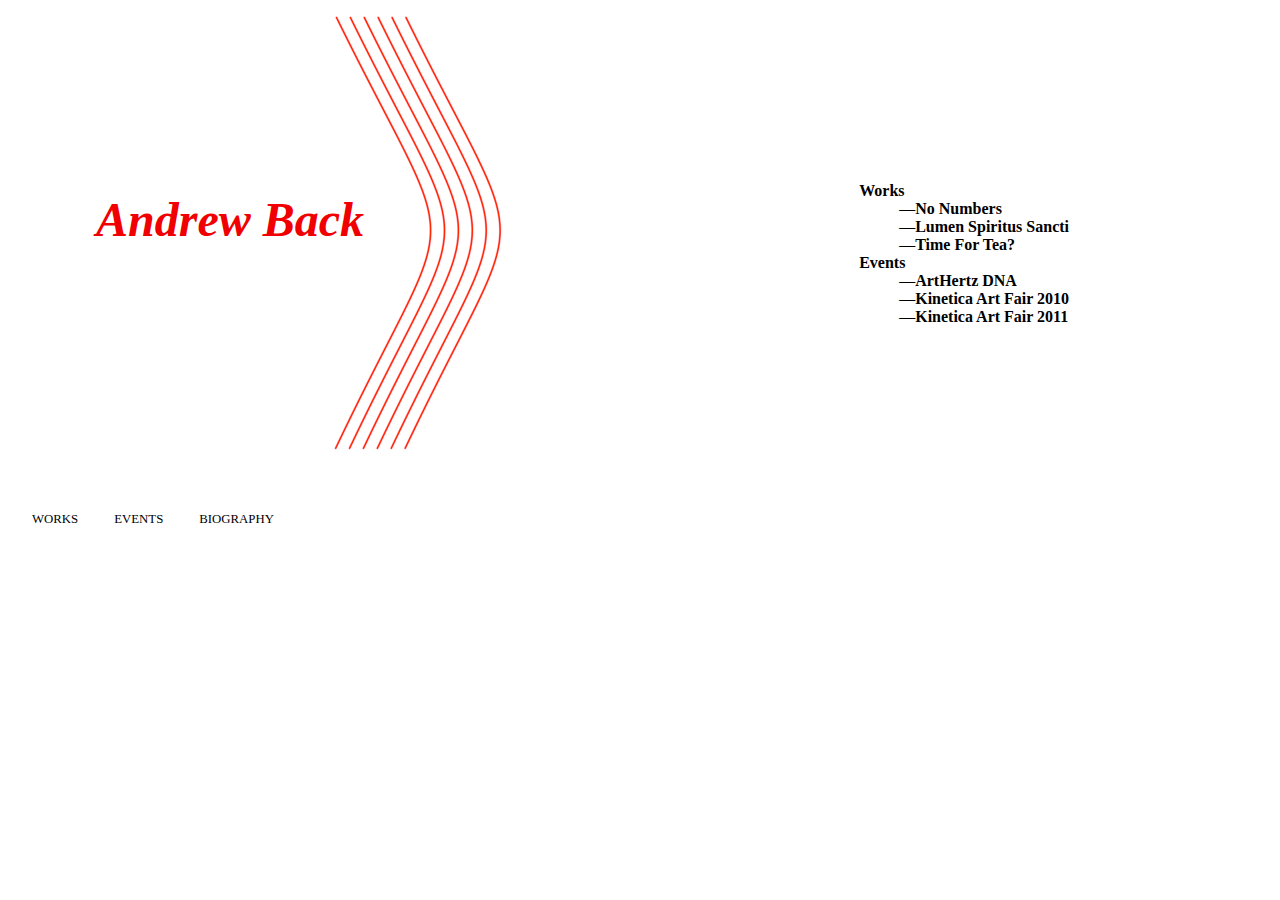
==== index.html @ 9c2f45ce "initial" ====
<!DOCTYPE html>
<html lang='en'>
<head>
	<meta http-equiv='Content-Type' content='text/html; charset=utf-8'>
	<title>Andrew Back &mdash; digital artist</title>
	<meta name='description' content='digital artist.'>
	<meta name='keywords' content='art,artist,open,source,hardware,development,geek,tea'>
	<link rel='canonical' href='http://andrewback.net'>
	<link rel='stylesheet' href='style.css' type='text/css' media='screen' charset='utf-8'>
</head>
<body>
	<div class='index page'>
		<div class="title">
			<h1><a class='fn url' href='/' title='home'>Andrew Back</a></h1>
			<img src="images/arrows-small.png"/>
		</div>
		<div class='nav'>
			<ul>
				<li><a href='works'>Works</a>
					<ul>
						<li><a href='works/No-Numbers' title='No Numbers'>No Numbers</a></li>
						<li><a href='works/LSS' title='Lumen Spiritus Sancti'>Lumen Spiritus Sancti</a></li>
						<li><a href='works/Time-For-Tea' title='Time For Tea?'>Time For Tea?</a></li>
					</ul>
				</li>
				<li><a href='events'>Events</h2>
					<ul>
						<li><a href='events#DNA' title='ArtHertz DNA'>ArtHertz DNA</a></li>
						<li><a href='events#kinetica-2010' title='Kinetica Art Fair 2010'>Kinetica Art Fair 2010</a></li>
						<li><a href='events#kinetica-2011' title='Kinetica Art Fair 2011'>Kinetica Art Fair 2011</a></li>
					</ul>
				</li>
			</ul>
		</div>
		<div class='footer'>
			<ul>
				<li><a href='/works'>Works</a></li>
				<li><a href='/events'>Events</a></li>
				<li><a href='/bio'>Biography</a></li>
			</ul>
		</div>
	</div>
</body>
</html>
---- style.css ----
body {
	background-color: #fff;
	font-family: Palatino, 'Palatino Linotype', Times, 'Times New Roman', serif;
	margin: 0;
	padding: 0;
}


.title {
	margin: 0;
	font-style: italic;
	text-align: left;
	padding: 0;
}

.index .title {
	display: block;
	float: left;
	width: 60%;
}

.title img {
	position: absolute;
	top: 0px;
	left: 25%;
	z-index: -1;
}

h1 {
	font-size: 3em;
	padding: 0 0.8em;
}

.index h1 {
	padding: 160px 8em 180px 2em;
	float: left;
}

.nav {
	float: left;
	width: 30%;
	margin: 0 2%;
	padding: 13% 2%;
}

h1 a,
h1 a:visited {
	text-decoration: none;
	color: #F00000;
}

a,
a:visited {
	text-decoration: none;
	color: #000000;
	font-weight: bold;
}

ul {
	list-style: none;
}

ul ul {
	list-style: none;
}

ul ul li:before {
	content: "—";
}

.text {
	padding-bottom: 2em;
	padding: 0 2em 2em;
	width: 75%;
	max-width: 35em;
	line-height: 1.2em;
}

.text img {
	width: 100%;
}

.footer {
	clear: both;
	width: 100%;
}

.footer ul,
.footer li {
	display: inline;
	list-style: none;
	padding: 1em;
}

.footer a,
.footer a:visited {
	text-transform: uppercase;
	font-size: 0.8em;
	text-decoration: none;
	color: #000;
	font-weight: normal;
}

img.gallery {
	display: none;
}

a:hover {
	text-decoration: underline;
	color: #F00000;
}

blockquote {
	font-style: italic;
}


@media screen and (max-width: 640px) {
	.title,
	.index .title,
	h1,
	.index h1,
	.nav,
	.text,
	.footer {
		float: none;
		width: auto;
		padding-right: 0;
		margin-right: 0;
	}
	.text {
		padding-right: 1em;
	}
	.index h1 {
		padding-right: 50%;
		padding-left: 1.2em;
	}
	.title img {
		left: 37%;
	}
}
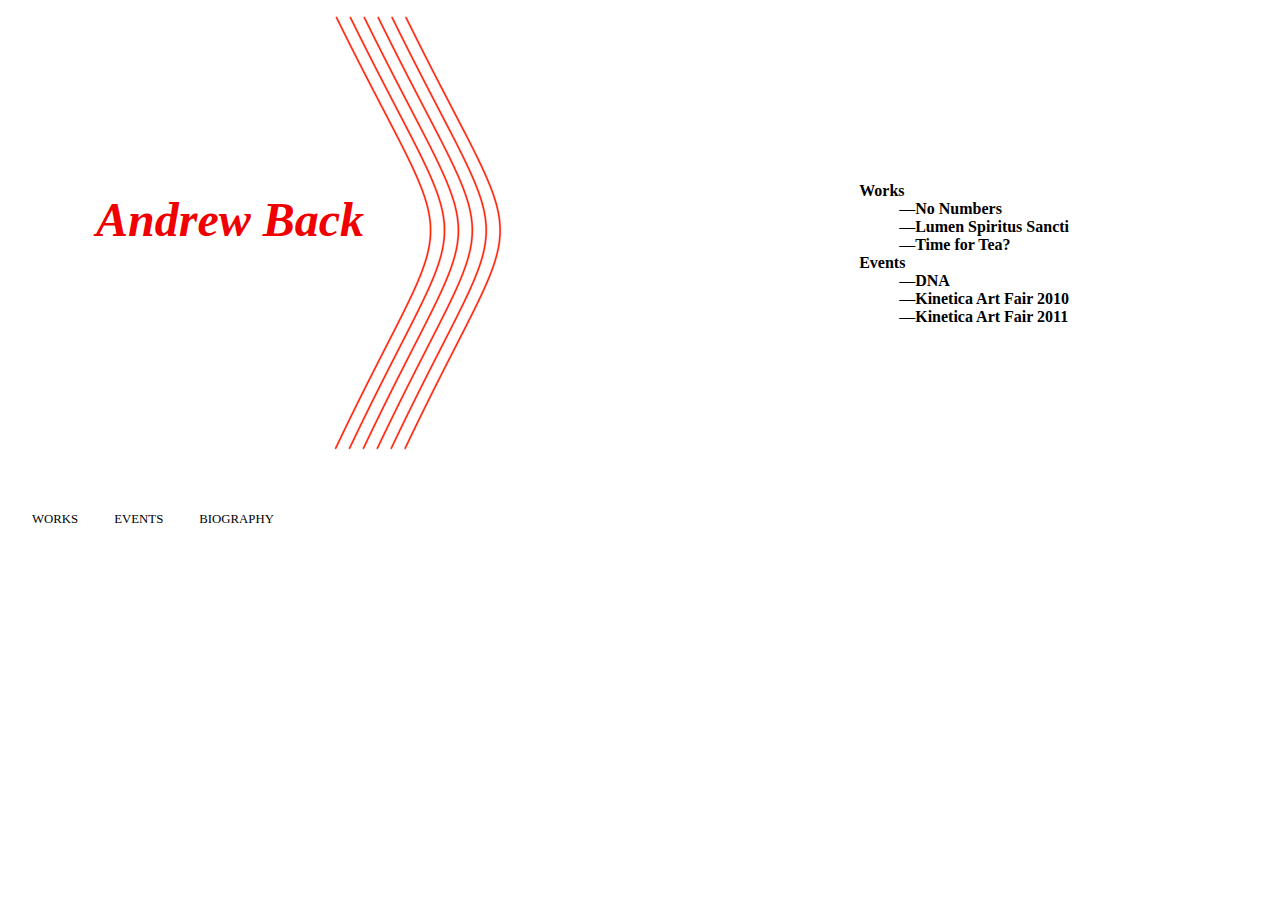
==== commit bdb6f07f: "Various tweaks and additional info." ====
--- a/index.html
+++ b/index.html
@@ -20,12 +20,12 @@
 					<ul>
 						<li><a href='works/No-Numbers' title='No Numbers'>No Numbers</a></li>
 						<li><a href='works/LSS' title='Lumen Spiritus Sancti'>Lumen Spiritus Sancti</a></li>
-						<li><a href='works/Time-For-Tea' title='Time For Tea?'>Time For Tea?</a></li>
+						<li><a href='works/Time-for-Tea' title='Time for Tea?'>Time for Tea?</a></li>
 					</ul>
 				</li>
 				<li><a href='events'>Events</h2>
 					<ul>
-						<li><a href='events#DNA' title='ArtHertz DNA'>ArtHertz DNA</a></li>
+						<li><a href='events#DNA' title='DNA'>DNA</a></li>
 						<li><a href='events#kinetica-2010' title='Kinetica Art Fair 2010'>Kinetica Art Fair 2010</a></li>
 						<li><a href='events#kinetica-2011' title='Kinetica Art Fair 2011'>Kinetica Art Fair 2011</a></li>
 					</ul>
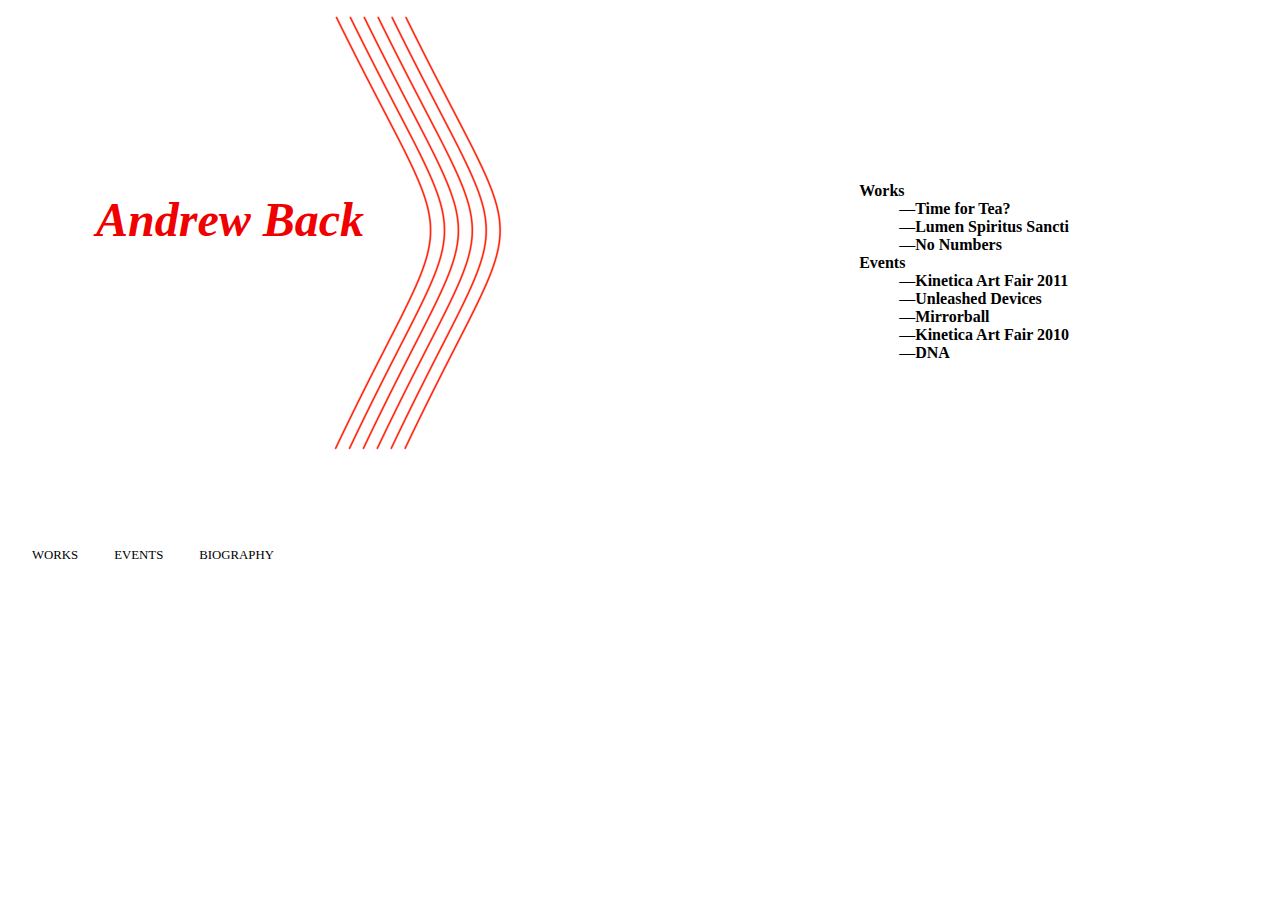
==== commit 8875af51: "Reordered things." ====
--- a/index.html
+++ b/index.html
@@ -18,16 +18,18 @@
 			<ul>
 				<li><a href='works'>Works</a>
 					<ul>
+						<li><a href='works/Time-for-Tea' title='Time for Tea?'>Time for Tea?</a></li>
+						<li><a href='works/LSS' title='Lumen Spiritus Sancti'>Lumen Spiritus Sancti</a></li>
 						<li><a href='works/No-Numbers' title='No Numbers'>No Numbers</a></li>
-						<li><a href='works/LSS' title='Lumen Spiritus Sancti'>Lumen Spiritus Sancti</a></li>
-						<li><a href='works/Time-for-Tea' title='Time for Tea?'>Time for Tea?</a></li>
 					</ul>
 				</li>
 				<li><a href='events'>Events</h2>
 					<ul>
+						<li><a href='events#Kinetica2011' title='Kinetica Art Fair 2011'>Kinetica Art Fair 2011</a></li>
+						<li><a href='events#UnleashedDevices' title='Unleashed Devices'>Unleashed Devices</a></li>
+						<li><a href='events#Mirrorball' title='Unleashed Devices'>Mirrorball</a></li>
+						<li><a href='events#Kinetica2010' title='Kinetica Art Fair 2010'>Kinetica Art Fair 2010</a></li>
 						<li><a href='events#DNA' title='DNA'>DNA</a></li>
-						<li><a href='events#kinetica-2010' title='Kinetica Art Fair 2010'>Kinetica Art Fair 2010</a></li>
-						<li><a href='events#kinetica-2011' title='Kinetica Art Fair 2011'>Kinetica Art Fair 2011</a></li>
 					</ul>
 				</li>
 			</ul>
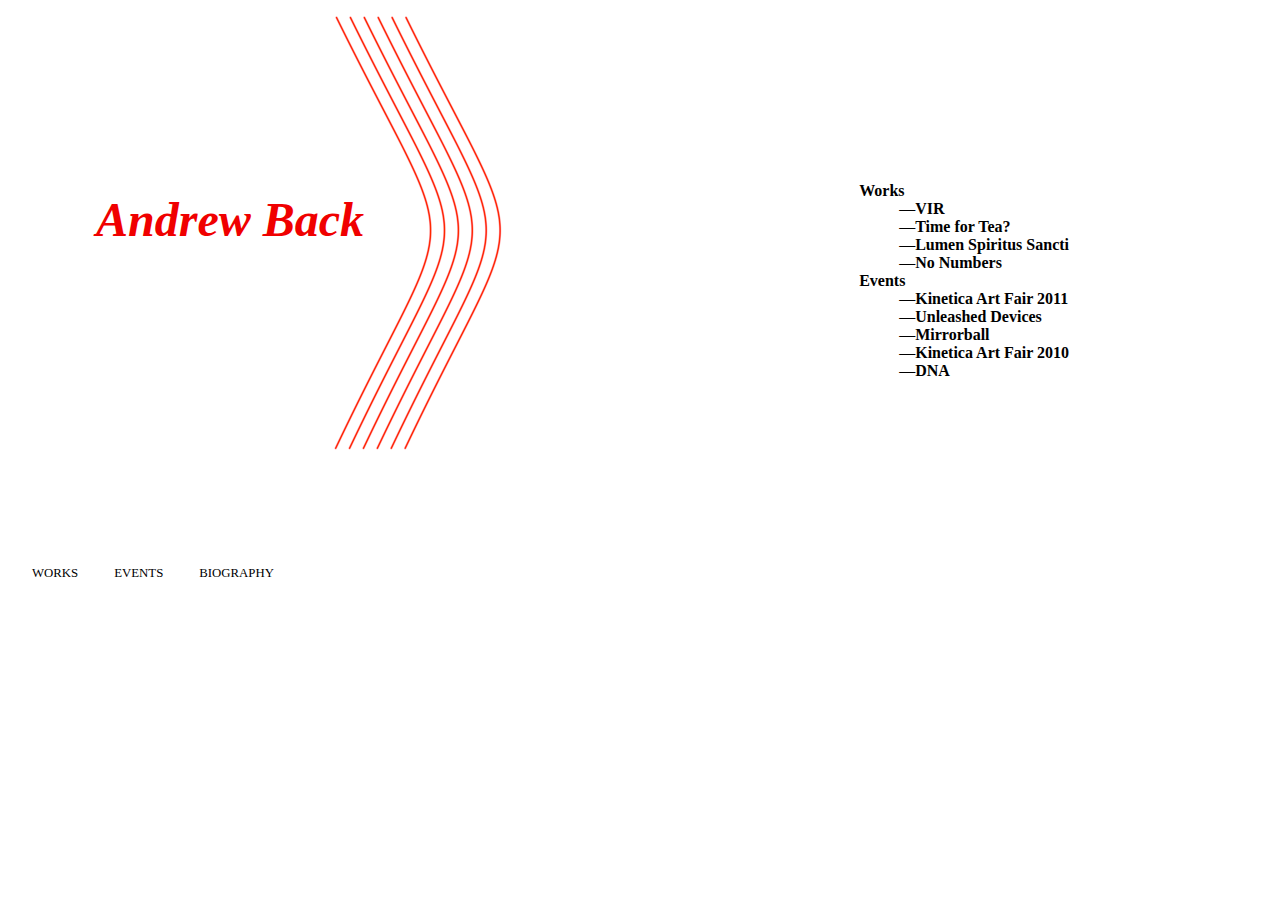
==== commit c4c26d63: "Added page for VIR." ====
--- a/index.html
+++ b/index.html
@@ -18,6 +18,7 @@
 			<ul>
 				<li><a href='works'>Works</a>
 					<ul>
+                                                <li><a href='works/VIR' title='VIR'>VIR</a></li>
 						<li><a href='works/Time-for-Tea' title='Time for Tea?'>Time for Tea?</a></li>
 						<li><a href='works/LSS' title='Lumen Spiritus Sancti'>Lumen Spiritus Sancti</a></li>
 						<li><a href='works/No-Numbers' title='No Numbers'>No Numbers</a></li>
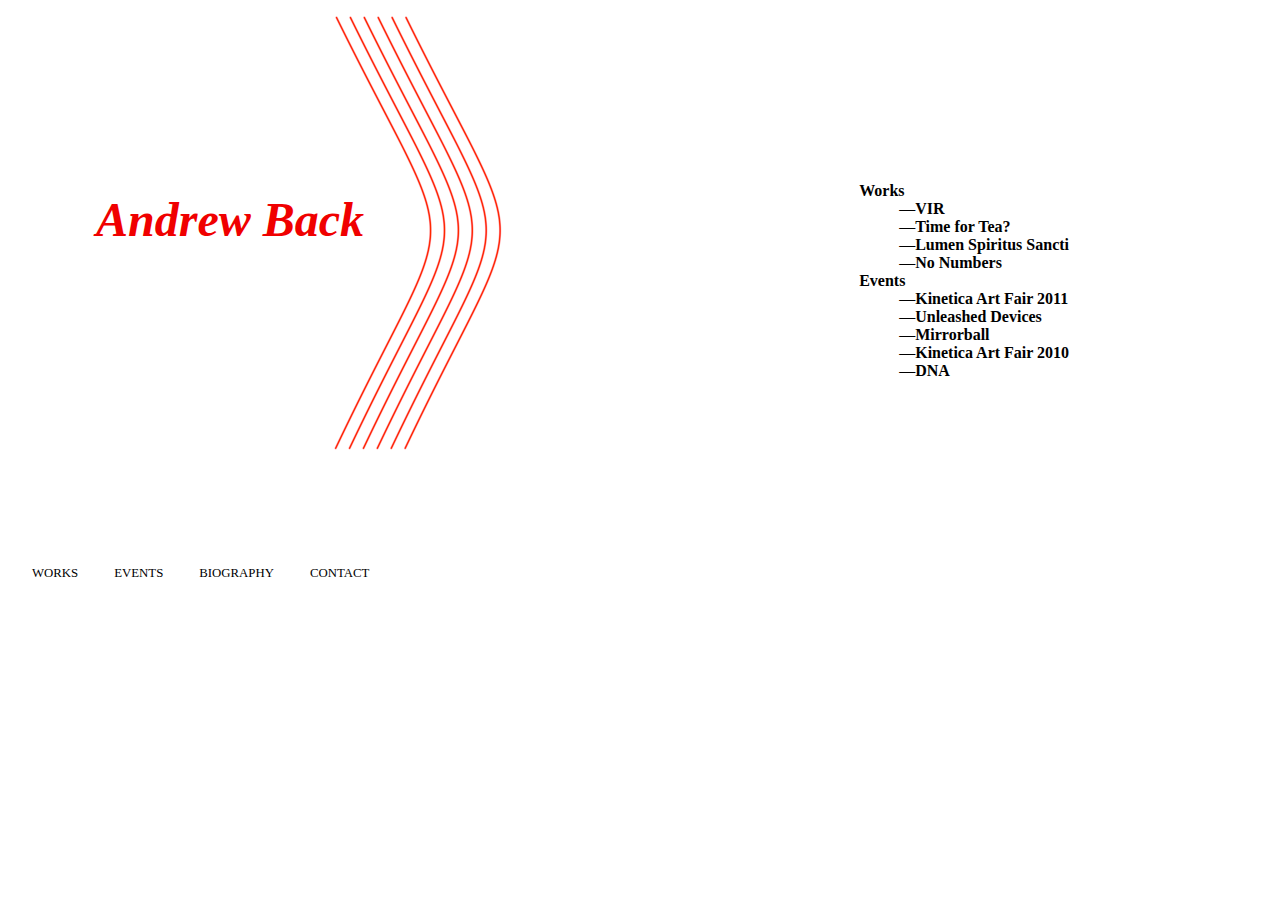
==== commit b341fb7d: "Added contact e-mail." ====
--- a/index.html
+++ b/index.html
@@ -2,9 +2,9 @@
 <html lang='en'>
 <head>
 	<meta http-equiv='Content-Type' content='text/html; charset=utf-8'>
-	<title>Andrew Back &mdash; digital artist</title>
-	<meta name='description' content='digital artist.'>
-	<meta name='keywords' content='art,artist,open,source,hardware,development,geek,tea'>
+	<title>Andrew Back</title>
+	<meta name='description' content='Andrew Back.'>
+	<meta name='keywords' content='art,artist,open,source,hardware,development,geek,tea,analogue,digital,computing,sound'>
 	<link rel='canonical' href='http://andrewback.net'>
 	<link rel='stylesheet' href='style.css' type='text/css' media='screen' charset='utf-8'>
 </head>
@@ -40,6 +40,7 @@
 				<li><a href='/works'>Works</a></li>
 				<li><a href='/events'>Events</a></li>
 				<li><a href='/bio'>Biography</a></li>
+				<li><a href='mailto:arback@computer.org'>Contact</a></li>
 			</ul>
 		</div>
 	</div>
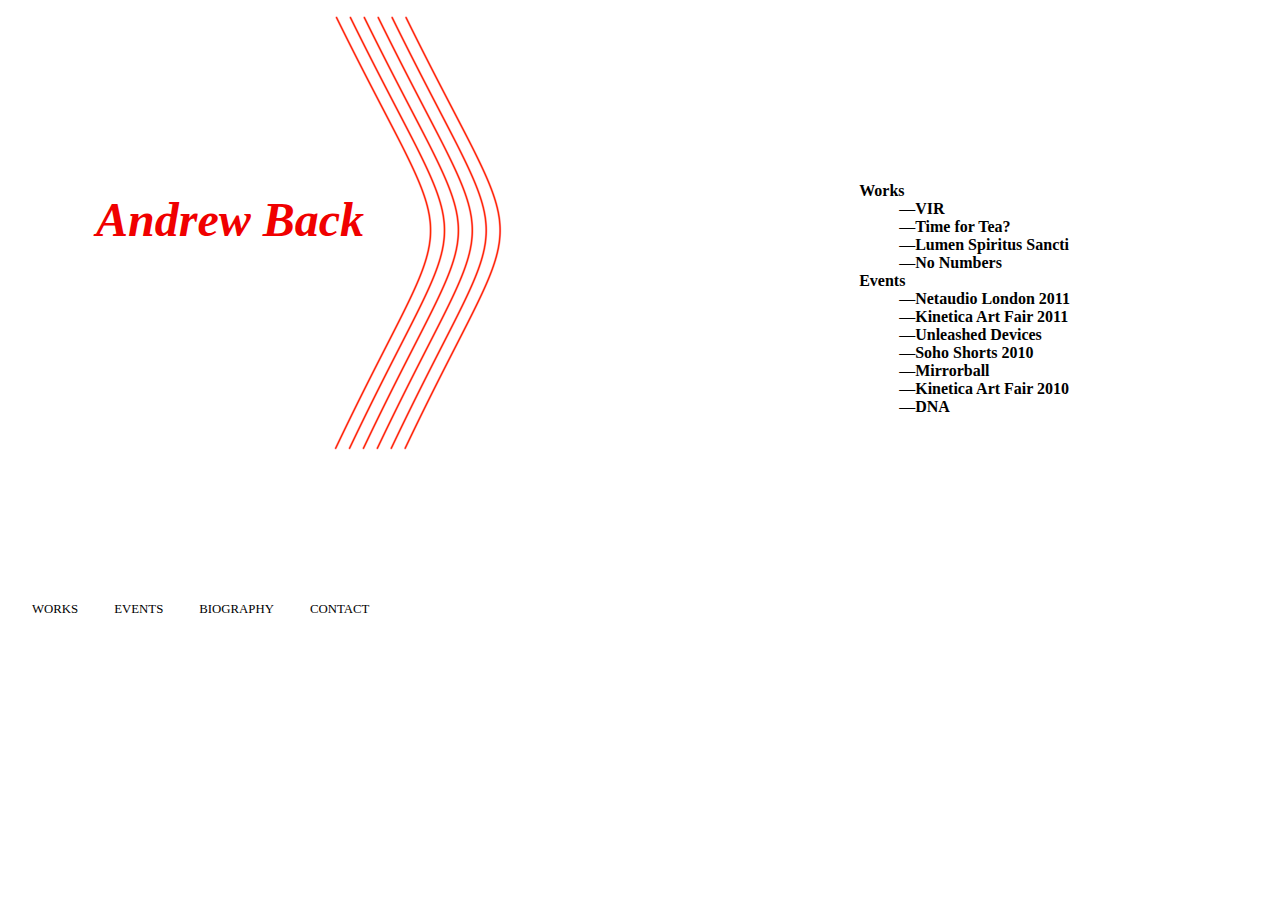
==== commit 16a91c10: "Added details for Netaudio London 2011." ====
--- a/index.html
+++ b/index.html
@@ -26,8 +26,10 @@
 				</li>
 				<li><a href='events'>Events</h2>
 					<ul>
+						<li><a href='events#NetaudioLondon2011' title='Netaudio London 2011'>Netaudio London 2011</a></li>
 						<li><a href='events#Kinetica2011' title='Kinetica Art Fair 2011'>Kinetica Art Fair 2011</a></li>
 						<li><a href='events#UnleashedDevices' title='Unleashed Devices'>Unleashed Devices</a></li>
+						<li><a href='events#SohoShorts2010' title='Soho Shorts 2010'>Soho Shorts 2010</a></li>
 						<li><a href='events#Mirrorball' title='Unleashed Devices'>Mirrorball</a></li>
 						<li><a href='events#Kinetica2010' title='Kinetica Art Fair 2010'>Kinetica Art Fair 2010</a></li>
 						<li><a href='events#DNA' title='DNA'>DNA</a></li>
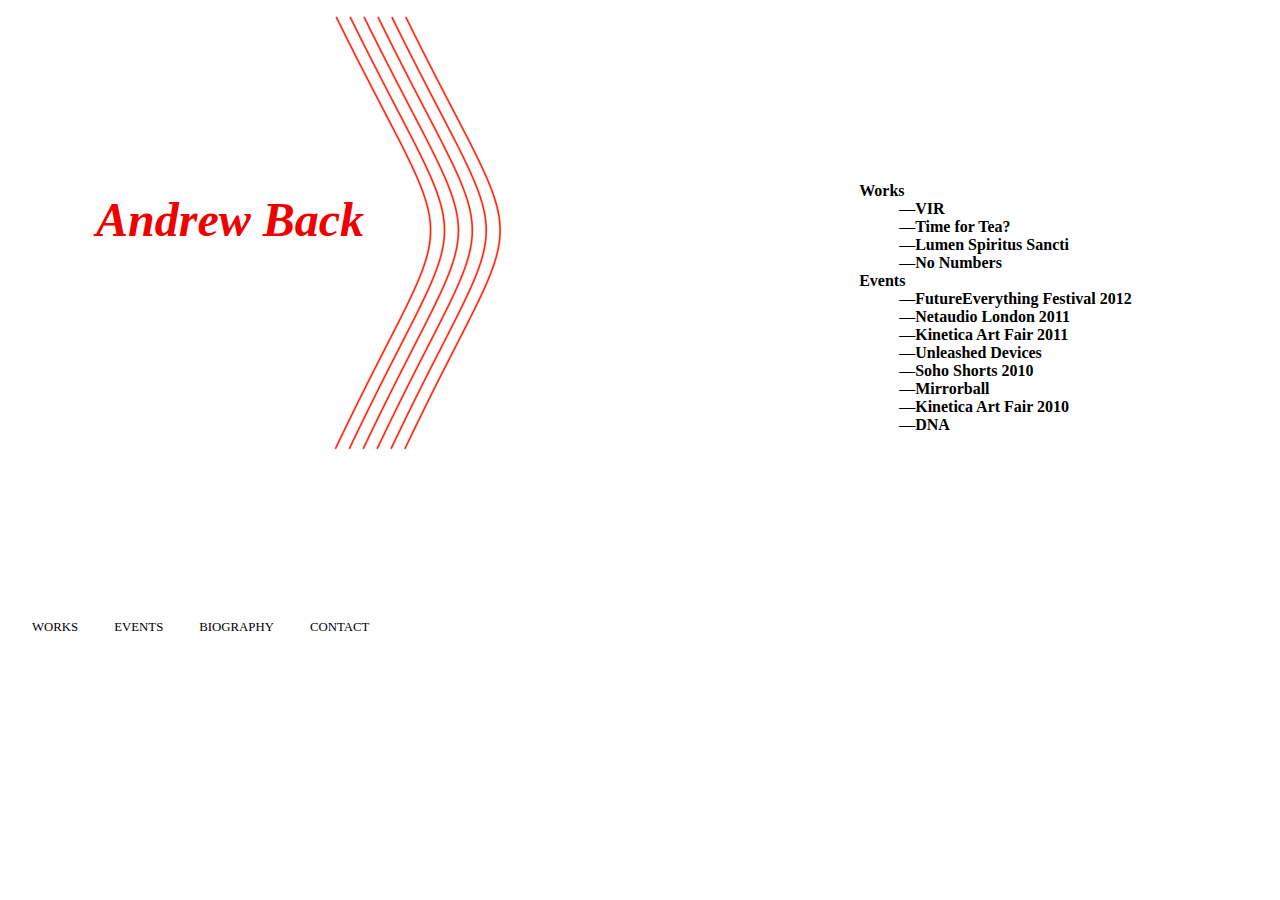
==== commit 69f3e5cb: "Added FutureEverything details" ====
--- a/index.html
+++ b/index.html
@@ -26,6 +26,7 @@
 				</li>
 				<li><a href='events'>Events</h2>
 					<ul>
+						<li><a href='events#Handmade2012' title='FutureEverything Festival 2012'>FutureEverything Festival 2012</a></li>
 						<li><a href='events#NetaudioLondon2011' title='Netaudio London 2011'>Netaudio London 2011</a></li>
 						<li><a href='events#Kinetica2011' title='Kinetica Art Fair 2011'>Kinetica Art Fair 2011</a></li>
 						<li><a href='events#UnleashedDevices' title='Unleashed Devices'>Unleashed Devices</a></li>
